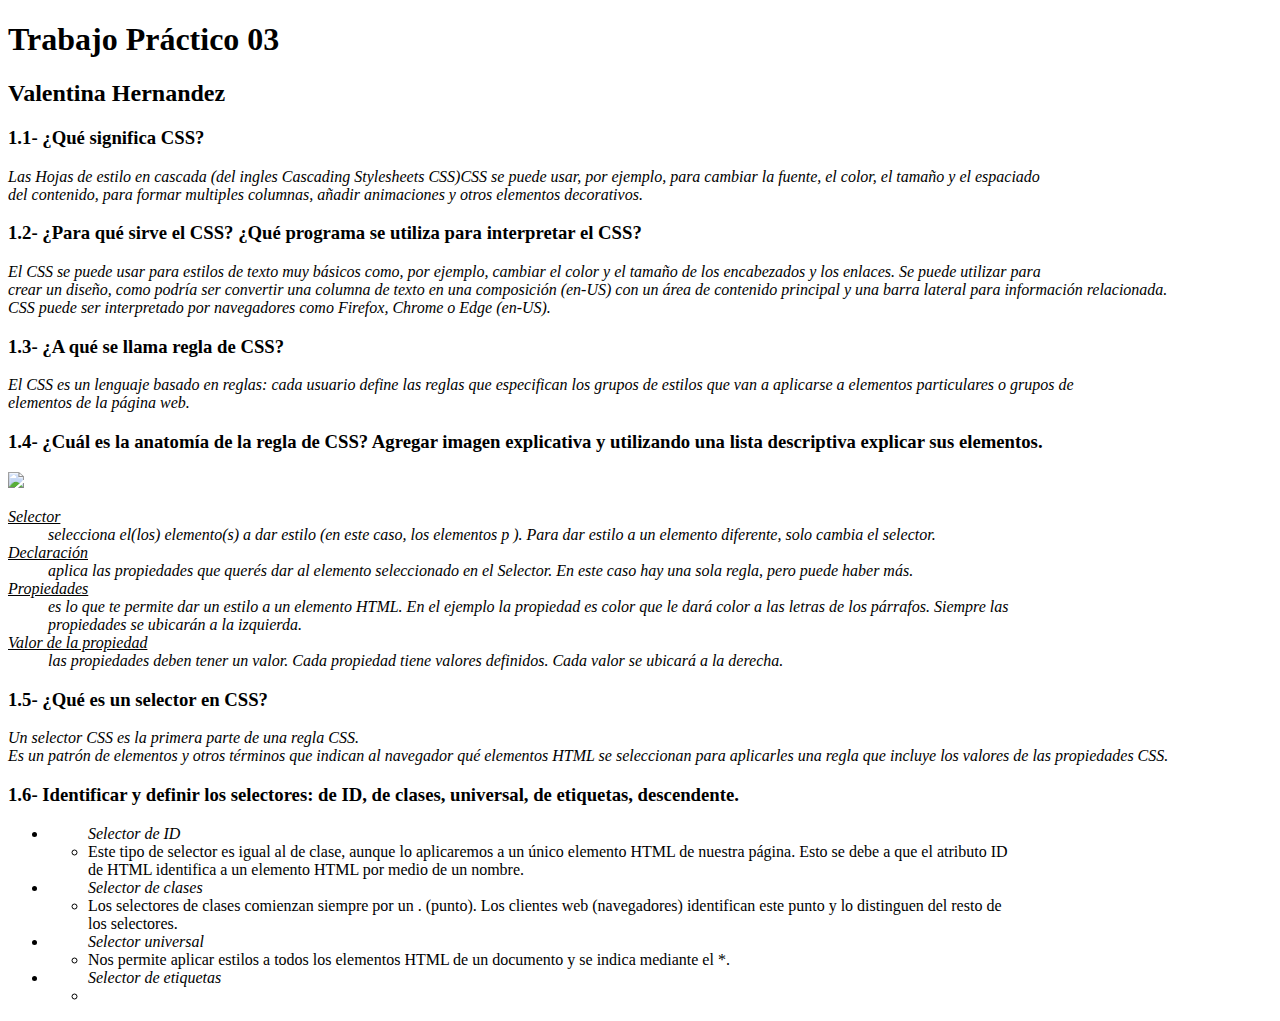
==== index.html @ 1db84aaa "inicio" ====
<!DOCTYPE html>
<html lang="en">

<head>
    <meta charset="UTF-8">
    <meta http-equiv="X-UA-Compatible" content="IE=edge">
    <meta name="viewport" content="width=device-width, initial-scale=1.0">
    <title>03</title>
</head>

<body>
    <h1>Trabajo Práctico 03</h1>
    <h2>Valentina Hernandez</h2>
    <h3><strong>1.1- ¿Qué significa CSS?</strong></h3>
    <p><i> Las Hojas de estilo en cascada (del ingles Cascading Stylesheets CSS)CSS se puede usar, por ejemplo, para
            cambiar la fuente, el color, el tamaño y el espaciado <br> del contenido, para formar multiples columnas,
            añadir animaciones y otros elementos decorativos.
        </i></p>
    <h3><strong>1.2- ¿Para qué sirve el CSS? ¿Qué programa se utiliza para interpretar el CSS?</strong></h3>
    <p><i>
            El CSS se puede usar para estilos de texto muy básicos como, por ejemplo, cambiar el color y el tamaño de
            los encabezados y los enlaces. Se puede utilizar para <br> crear un diseño, como podría ser convertir una
            columna de texto en una composición (en-US) con un área de contenido principal y una barra lateral para
            información
            relacionada. <br> CSS puede ser interpretado por navegadores como Firefox, Chrome o Edge (en-US).
        </i></p>
    <h3><strong> 1.3- ¿A qué se llama regla de CSS? </strong></h3>
    <p><i>
            El CSS es un lenguaje basado en reglas: cada usuario define las reglas que especifican los grupos de estilos
            que van a aplicarse a elementos particulares o grupos de <br> elementos de la página web.
        </i></p>
    <h3><strong>1.4- ¿Cuál es la anatomía de la regla de CSS? Agregar imagen explicativa y utilizando una lista
            descriptiva explicar sus elementos.</strong></h3>
    <p><i>
            <img
                src="http://web.xn--ensead-zwa.com.ar/assets/static/csspartes.3d2bee5.aa01c55ea5fd8ecd1ae1116d536b4e85.png">
            <dl>
                <dt> <u> Selector</u></dt>
                <dd>selecciona el(los) elemento(s) a dar estilo (en este caso, los elementos p ). Para dar estilo a un
                    elemento diferente, solo cambia el selector.</dd>
                <dt><u> Declaración</u></dt>
                <dd>aplica las propiedades que querés dar al elemento seleccionado en el Selector. En este caso hay una
                    sola regla, pero puede haber más.</dd>
                <dt><u> Propiedades</u></dt>
                <dd>es lo que te permite dar un estilo a un elemento HTML. En el ejemplo la propiedad es color que le
                    dará color a las letras de los párrafos. Siempre las <br> propiedades se ubicarán a la izquierda.
                </dd>
                <dt><u> Valor de la propiedad</u></dt>
                <dd>las propiedades deben tener un valor. Cada propiedad tiene valores definidos. Cada valor se ubicará
                    a la derecha.</dd>
            </dl>
        </i></p>
    <h3><strong>1.5- ¿Qué es un selector en CSS?</strong></h3>
    <p><i>
            Un selector CSS es la primera parte de una regla CSS. <br> Es un patrón de elementos y otros términos que
            indican
            al navegador qué elementos HTML se seleccionan para aplicarles una regla que incluye los valores de las
            propiedades CSS.
        </i></p>
    <h3><strong>1.6- Identificar y definir los selectores: de ID, de clases, universal, de etiquetas,
            descendente.</strong></h3>
    <ul>
        <li>
            <ul><em> Selector de ID</em>
                <li>Este tipo de selector es igual al de clase, aunque lo aplicaremos a un único elemento HTML de
                    nuestra página. Esto se debe a que el atributo ID <br> de HTML identifica a un elemento HTML por
                    medio de
                    un nombre.</li>
            </ul>
        </li>
        <li>
            <ul><em> Selector de clases</em>
                <li>Los selectores de clases comienzan siempre por un . (punto). Los clientes web (navegadores)
                    identifican este punto y lo distinguen del resto de <br> los selectores.</li>
            </ul>
        </li>
        <li>
            <ul><em> Selector universal</em>
                <li>Nos permite aplicar estilos a todos los elementos HTML de un documento y se indica mediante el *.</li>
            </ul>
        </li>
        <li>
            <ul><em>Selector de etiquetas</em>
                <li></li>
            </ul>
        </li>
    </ul>
</body>

</html>
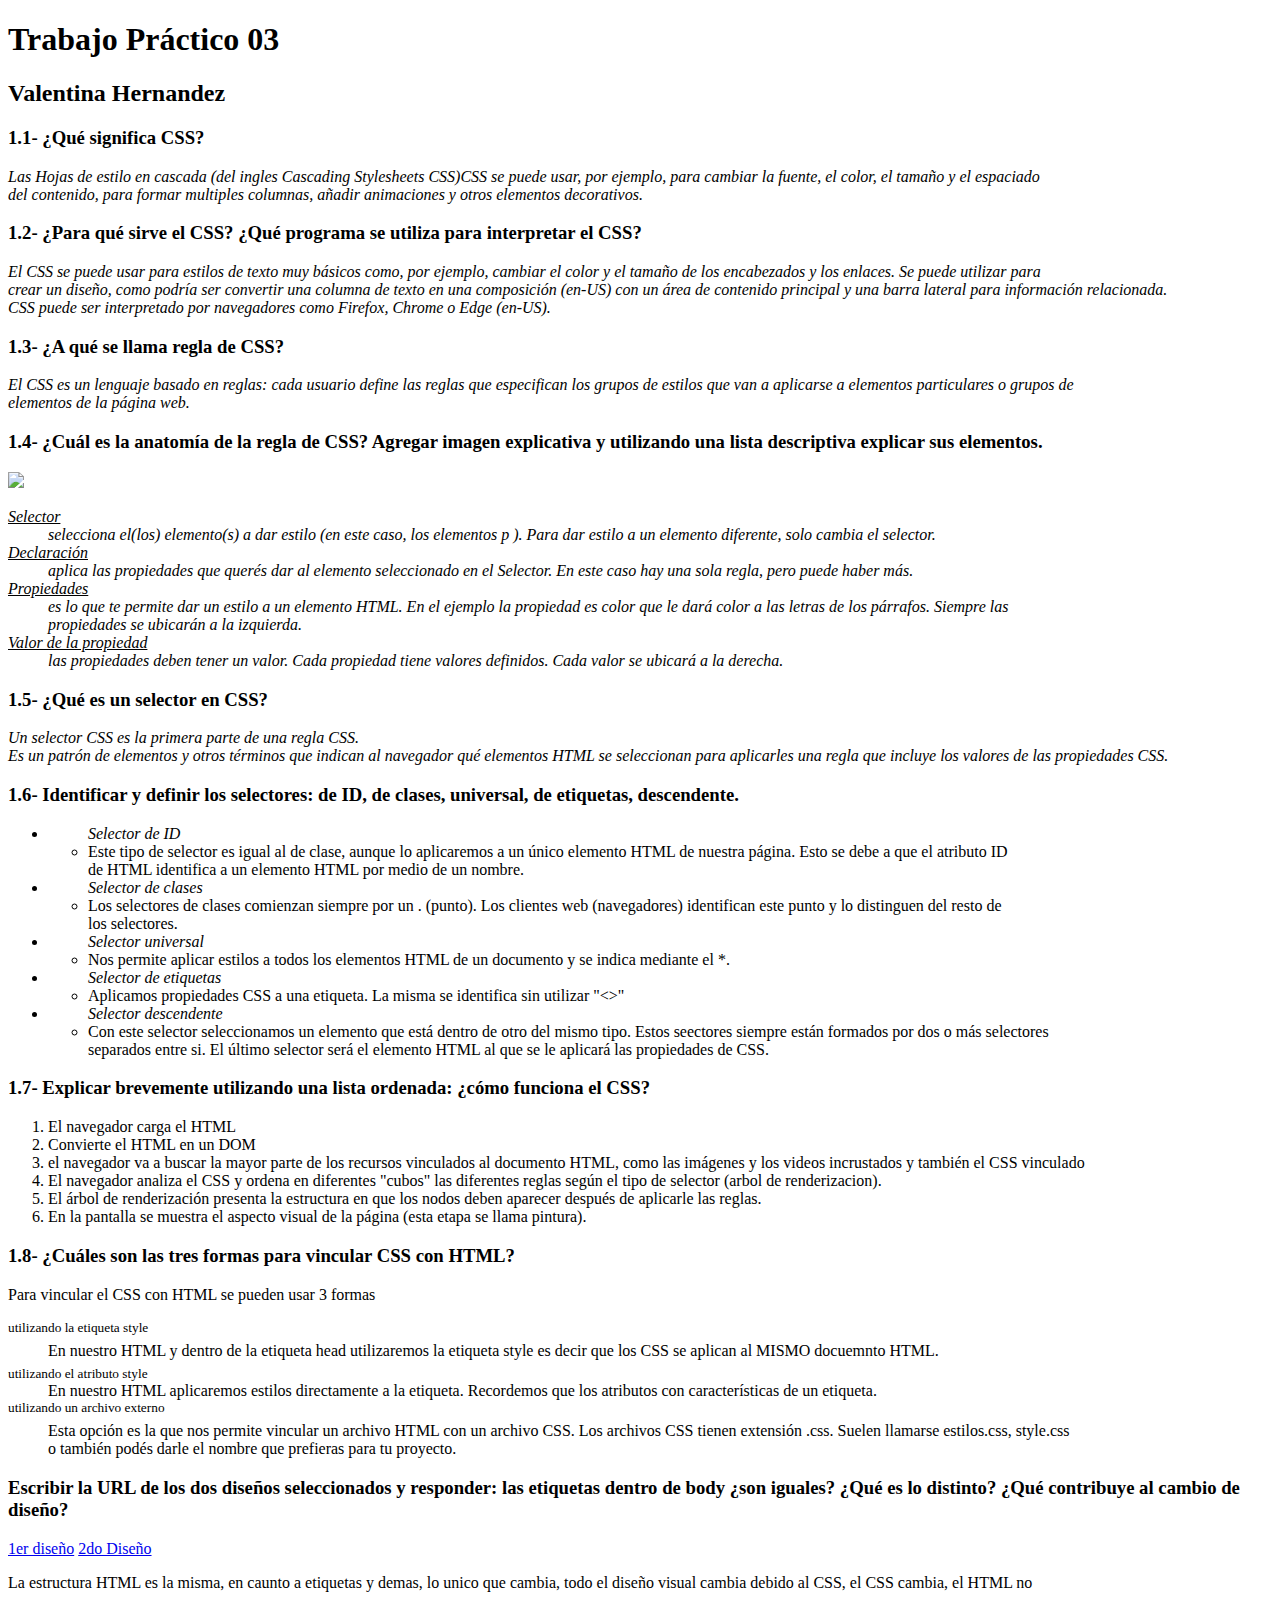
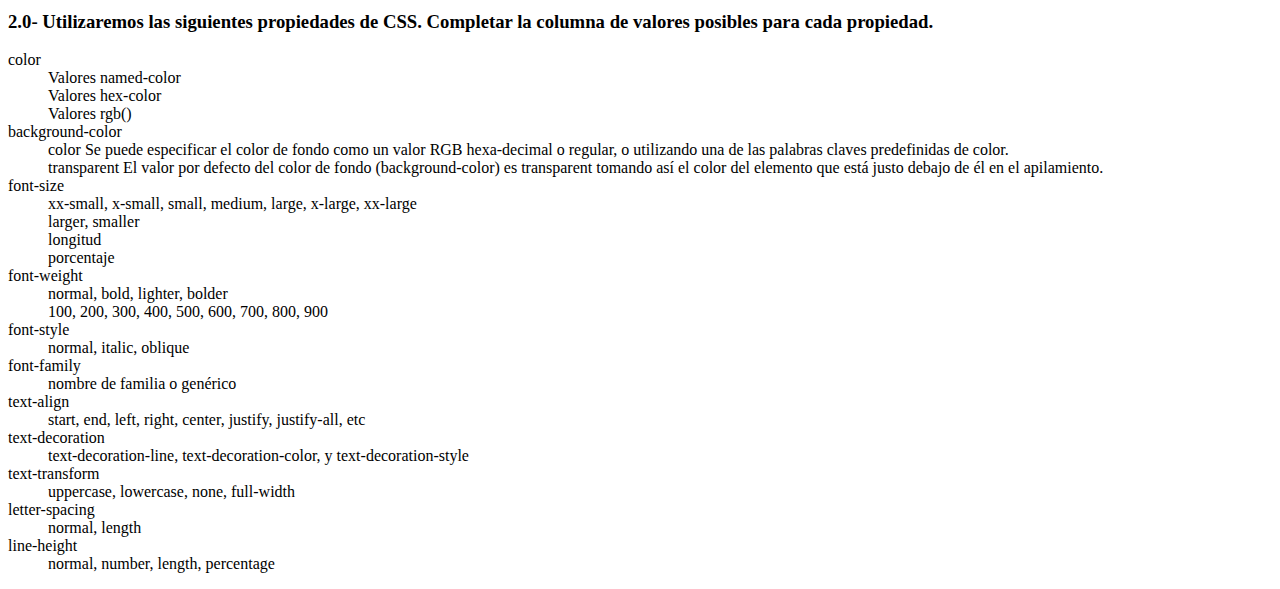
==== commit 2430c018: "inicio" ====
--- a/index.html
+++ b/index.html
@@ -76,15 +76,92 @@
         </li>
         <li>
             <ul><em> Selector universal</em>
-                <li>Nos permite aplicar estilos a todos los elementos HTML de un documento y se indica mediante el *.</li>
+                <li>Nos permite aplicar estilos a todos los elementos HTML de un documento y se indica mediante el *.
+                </li>
             </ul>
         </li>
         <li>
             <ul><em>Selector de etiquetas</em>
-                <li></li>
+                <li>Aplicamos propiedades CSS a una etiqueta. La misma se identifica sin utilizar "<>"</li>
+            </ul>
+        </li>
+        <li>
+            <ul><em>Selector descendente</em>
+                <li>Con este selector seleccionamos un elemento que está dentro de otro del mismo tipo. Estos seectores
+                    siempre están formados por dos o más selectores <br> separados entre si. El último selector será el
+                    elemento HTML al que se le aplicará las propiedades de CSS.</li>
             </ul>
         </li>
     </ul>
+    <h3><strong>1.7- Explicar brevemente utilizando una lista ordenada: ¿cómo funciona el CSS?</strong></h3>
+    <ol>
+        <li>El navegador carga el HTML</li>
+        <li>Convierte el HTML en un DOM </li>
+        <li>el navegador va a buscar la mayor parte de los recursos vinculados al documento HTML, como las imágenes y
+            los videos incrustados y también el CSS vinculado</li>
+        <li>El navegador analiza el CSS y ordena en diferentes "cubos" las diferentes reglas según el tipo de
+            selector (arbol de renderizacion).</li>
+        <li>El árbol de renderización presenta la estructura en que los nodos deben aparecer después de aplicarle las
+            reglas.</li>
+        <li>En la pantalla se muestra el aspecto visual de la página (esta etapa se llama pintura).</li>
+    </ol>
+    <h3><strong>1.8- ¿Cuáles son las tres formas para vincular CSS con HTML?</strong></h3>
+    <p>Para vincular el CSS con HTML se pueden usar 3 formas</p>
+    <dl>
+        <dt><sup>utilizando la etiqueta style</sup></dt>
+        <dd>En nuestro HTML y dentro de la etiqueta head utilizaremos la etiqueta style es decir que los CSS se aplican
+            al MISMO docuemnto HTML.</dd>
+        <dt><sub>utilizando el atributo style</sub></dt>
+        <dd>En nuestro HTML aplicaremos estilos directamente a la etiqueta. Recordemos que los atributos con
+            características de un etiqueta.</dd>
+        <dt><sup>utilizando un archivo externo</sup></dt>
+        <dd>Esta opción es la que nos permite vincular un archivo HTML con un archivo CSS. Los archivos CSS tienen
+            extensión .css. Suelen llamarse estilos.css, style.css <br> o también podés darle el nombre que prefieras
+            para tu
+            proyecto.</dd>
+    </dl>
+    <h3><strong>Escribir la URL de los dos diseños seleccionados y responder: las etiquetas dentro de body ¿son iguales?
+            ¿Qué es lo distinto? ¿Qué contribuye al cambio de diseño?</strong></h3>
+    <a href="http://www.csszengarden.com/101/">1er diseño</a>
+    <a href="http://www.csszengarden.com/208/">2do Diseño</a>
+    <p>La estructura HTML es la misma, en caunto a etiquetas y demas, lo unico que cambia, todo el diseño visual cambia
+        debido al CSS, el CSS cambia, el HTML no</p>
+    <h3><strong>2.0- Utilizaremos las siguientes propiedades de CSS. Completar la columna de valores posibles para cada
+            propiedad.</strong></h3>
+    <dl>
+        <dt>color</dt>
+        <dd>Valores named-color</dd>
+        <dd> Valores hex-color </dd>
+        <dd>Valores rgb() </dd>
+        <dt>background-color</dt>
+        <dd>color Se puede especificar el color de fondo como un valor RGB hexa-decimal o regular, o utilizando una de
+            las palabras claves predefinidas de color.</dd>
+        <dd>transparent El valor por defecto del color de fondo (background-color) es transparent tomando así el color
+            del elemento que está justo debajo de él en el apilamiento.</dd>
+        <dt>font-size</dt>
+        <dd>xx-small, x-small, small, medium, large, x-large, xx-large</dd>
+        <dd>larger, smaller</dd>
+        <dd>longitud</dd>
+        <dd>porcentaje</dd>
+        <dt>font-weight</dt>
+        <dd>normal, bold, lighter, bolder</dd>
+        <dd>100, 200, 300, 400, 500, 600, 700, 800, 900</dd>
+        <dt>font-style</dt>
+        <dd>normal, italic, oblique</dd>
+        <dt>font-family</dt>
+        <dd>nombre de familia o genérico</dd>
+        <dt>text-align</dt>
+        <dd>start, end, left, right, center, justify, justify-all, etc</dd>
+        <dt>text-decoration</dt>
+        <dd>text-decoration-line, text-decoration-color, y text-decoration-style</dd>
+        <dt>text-transform</dt>
+        <dd>uppercase, lowercase, none, full-width</dd>
+        <dt>letter-spacing</dt>
+        <dd>normal, length</dd>
+        <dt>line-height</dt>
+        <dd>normal, number, length, percentage</dd>
+    </dl>
+
 </body>
 
 </html>